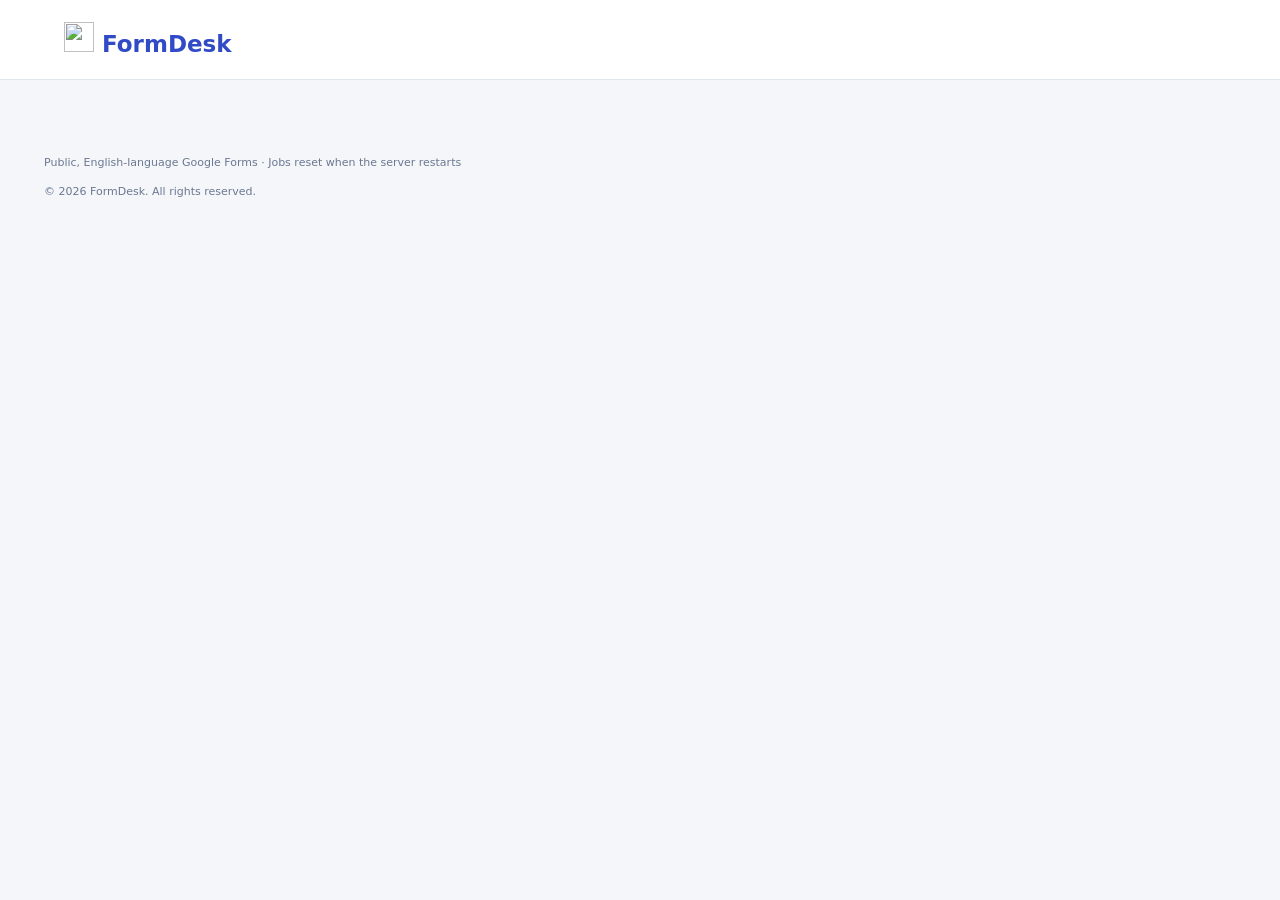
==== frontend/app.html @ 01ae0968 "Add animated public landing page; move workspace to /app Co-Authored-By: Claude Sonnet 5.5 <noreply@" ====
<!doctype html><html lang="en"><head><meta charset="utf-8"><meta name="viewport" content="width=device-width,initial-scale=1"><title>FormDesk · Test workspace</title><link rel="icon" type="image/svg+xml" href="/static/logo.svg"><link rel="apple-touch-icon" href="/static/logo.svg"><meta name="theme-color" content="#121212"><link rel="stylesheet" href="/static/style.css"></head><body>
<header class="bar"><b class="brand"><img src="/static/logo.svg" alt="" width="30" height="30"> FormDesk</b><span class="crumb" id="crumb"></span><button id="reset" class="ghost" hidden>Reset data</button><button id="logout" class="ghost" hidden>Sign out</button></header>
<div id="shell">
<nav id="side" hidden>
<a href="#connect" data-tab="connect"><i><svg viewBox="0 0 24 24" aria-hidden="true"><path d="M10 14a4 4 0 0 0 5.7 0l3-3a4 4 0 0 0-5.7-5.7l-1 1M14 10a4 4 0 0 0-5.7 0l-3 3a4 4 0 0 0 5.7 5.7l1-1"/></svg></i><b class="num">1</b><span>Connect form</span></a>
<a href="#answers" data-tab="answers"><i><svg viewBox="0 0 24 24" aria-hidden="true"><path d="M4 6h16M4 12h10M4 18h7"/></svg></i><b class="num">2</b><span>Answers</span><em id="rowcount"></em></a>
<a href="#run" data-tab="run"><i><svg viewBox="0 0 24 24" aria-hidden="true"><path d="M7 4v16l13-8z"/></svg></i><b class="num">3</b><span>Run &amp; progress</span><em id="runbadge"></em></a>
<p class="side-note">Always start with 1 response and check it in Google Forms.</p>
</nav>
<main>
<div id="stepper" class="stepper" hidden><span data-s="connect">Connect</span><span data-s="answers">Answers</span><span data-s="run">Run</span></div>
<div id="message" role="alert" hidden></div>
<section id="login-view" class="panel login" hidden><img class="logo" src="/static/logo.svg" alt="FormDesk logo" width="64" height="64"><h1>Welcome to FormDesk</h1><p class="lead">Sign in to run your test batches.</p><label>Password<input id="password" type="password" autocomplete="current-password"></label><button id="login">Sign in</button></section>
<div id="app-view" hidden>
<section class="panel" data-panel="connect"><h1>Connect your form</h1><p class="lead">Use a copy of your form with <strong>TEST ONLY</strong> in its title. Follow these steps once:</p>
<button id="stepsBtn" class="ghost" type="button" aria-expanded="false" aria-controls="guide">View steps</button>
<div id="guide" class="guide" hidden><div class="guide-head"><b id="gTitle"></b><button id="gClose" class="ghost" type="button">Close</button></div><div class="guide-bar"><span id="gFill"></span></div><div id="gBody" class="guide-body" aria-live="polite"></div><div class="btns"><button id="gBack" class="ghost" type="button">← Back</button><button id="gNext" type="button">Next →</button></div></div>
<label>Form link<input id="url" type="url" placeholder="https://docs.google.com/forms/d/e/…/viewform"></label>
<label>Pre-filled link<textarea id="prefill" rows="3" placeholder="In Google Forms: ⋮ → Get pre-filled link. Answer every question, then paste the link here."></textarea></label>
<details><summary>Paste questionnaire (optional, auto-fills answer options)</summary><label>Notes<textarea id="notes" rows="6" placeholder="Paste the questions and their options. Used only in this page."></textarea></label></details>
<button id="import">Load questions →</button></section>
<section class="panel" data-panel="answers" hidden><h1>Answers</h1><p class="lead">Choose how each answer is picked. Spelling must match the form's options exactly.</p>
<label class="inline">Answers for all questions<select id="allkind"><option value="text">Same every time</option><option value="random">Different each time</option></select></label>
<p class="hint">"Different each time" needs several options per question, one per line. Paste your questionnaire under Connect first and they are filled in for you.</p>
<div id="rows"><div class="empty"><div class="empty-ic">☰</div><b>No questions yet</b><span>Load your pre-filled link in step 1 to see them here.</span></div></div>
<details><summary>Advanced</summary><button id="add" class="ghost">+ Add a field by entry ID</button><div class="actions"><button id="save" class="ghost">Save settings</button><label class="file">Load settings<input id="load" type="file" accept=".json"></label></div></details>
<button id="toRun">Continue to run →</button></section>
<section class="panel" data-panel="run" hidden><h1>Run &amp; progress</h1>
<div class="grid"><div>
<label>Number of responses<input id="count" type="number" min="1" max="100" value="1"></label>
<label class="check"><input id="owned" type="checkbox"> This is my TEST ONLY copy, not a real form.</label>
<div class="btns"><button id="preview" class="ghost">Preview (nothing is sent)</button><button id="submit">Send responses →</button><button id="cancel" class="ghost">Stop</button></div>
<details><summary>Settings</summary><label>Confirmation message on the form<input id="confirmation" value="Your response has been recorded."></label></details></div>
<div class="status-card"><div class="status"><b id="status">Idle</b><span id="progress">0 / 0 done</span></div><progress id="bar" max="1" value="0"></progress><pre id="logs" aria-live="polite">Progress will appear here.</pre><a href="/api/log.csv">Download log</a></div></div></section>
</div>
<footer><p>Public, English-language Google Forms · Jobs reset when the server restarts</p><p>© <span id="year">2026</span> FormDesk. All rights reserved.</p></footer>
</main></div>
<script src="/static/app.js"></script></body></html>
---- static/style.css ----
:root{font-family:Inter,ui-sans-serif,system-ui,sans-serif;color:#24334a;background:#f4f6fa;font-size:15px}*{box-sizing:border-box}body{margin:0}header{display:flex;align-items:center;gap:24px;padding:22px max(5vw,20px);background:white;border-bottom:1px solid #e1e7f0}header b{font-size:23px;color:#304bc5}header span{color:#77849a;font-size:13px}header button{margin-left:auto}main{max-width:1240px;margin:auto;padding:44px 24px}.intro small{letter-spacing:2px;font-size:10px;font-weight:800;color:#4c63db}h1{font-size:48px;line-height:1.1;letter-spacing:-2px;margin:14px 0}p{line-height:1.65;color:#6a7890}.intro{margin-bottom:32px}.layout{display:grid;grid-template-columns:minmax(0,1.7fr) minmax(300px,1fr);gap:24px}.card{background:white;border:1px solid #e2e8f1;border-radius:18px;padding:26px;margin-bottom:24px;box-shadow:0 4px 18px #24334a04}.sticky{position:sticky;top:20px}.title{display:flex;align-items:center;gap:12px}.title i{font-style:normal;padding:8px;border-radius:8px;color:#4c63db;background:#edf0ff;font-size:12px;font-weight:700}h2{font-size:18px;margin:0}label{display:block;font-weight:600;font-size:13px;margin:20px 0 12px}input,textarea,select{font:inherit;width:100%;border:1px solid #dce3ef;border-radius:9px;padding:12px;color:#25344b;background:#fcfdff;margin-top:8px}textarea{resize:vertical}input:focus,textarea:focus{outline:2px solid #a9b7ff}button,.file{border:0;border-radius:9px;background:#4960d6;color:white;font:inherit;font-weight:600;font-size:13px;padding:12px 16px;cursor:pointer}button:disabled{opacity:.5;cursor:wait}.quiet,.file{background:#f0f3fa;color:#4960b3}.wide{width:100%;margin-top:10px}details{font-size:13px;margin-top:20px}summary{cursor:pointer;color:#4960b3}.hint{font-size:12px}.check{display:flex;align-items:flex-start;line-height:1.6;gap:9px}.check input{width:auto;margin-top:5px}.entry{padding:18px;background:#f7f9fd;border:1px solid #e4eaf4;border-radius:12px;margin:16px 0}.entry label{margin-top:10px}.entry-head{display:flex;align-items:center;justify-content:space-between;gap:10px}.entry-head input{font-family:monospace;max-width:240px}.entry button{padding:8px}.empty{padding:30px;text-align:center;color:#8794a9}.actions{display:flex;gap:10px;align-items:center;margin-top:20px;flex-wrap:wrap}.file{margin:0}.file input{width:180px;font-size:11px;background:transparent;padding:0}.status{display:flex;justify-content:space-between;gap:8px;font-size:12px}progress{width:100%;height:8px;margin:16px 0;accent-color:#4960d6}pre{background:#18243d;color:#d3def7;border-radius:10px;padding:14px;white-space:pre-wrap;overflow-wrap:anywhere;font-size:11px;line-height:1.8;max-height:280px;overflow:auto}a{color:#4960b3;font-size:12px}hr{border:0;border-top:1px solid #e4eaf4;margin:22px 0}#message{padding:15px;border:1px solid #f0c6ae;background:#fff4eb;border-radius:10px;margin-bottom:20px}footer{color:#8190a6;font-size:11px;margin-top:30px}.login{max-width:420px}@media(max-width:800px){.layout{display:block}h1{font-size:38px}header span{display:none}.card{padding:20px}.sticky{position:static}main{padding:28px 16px}}
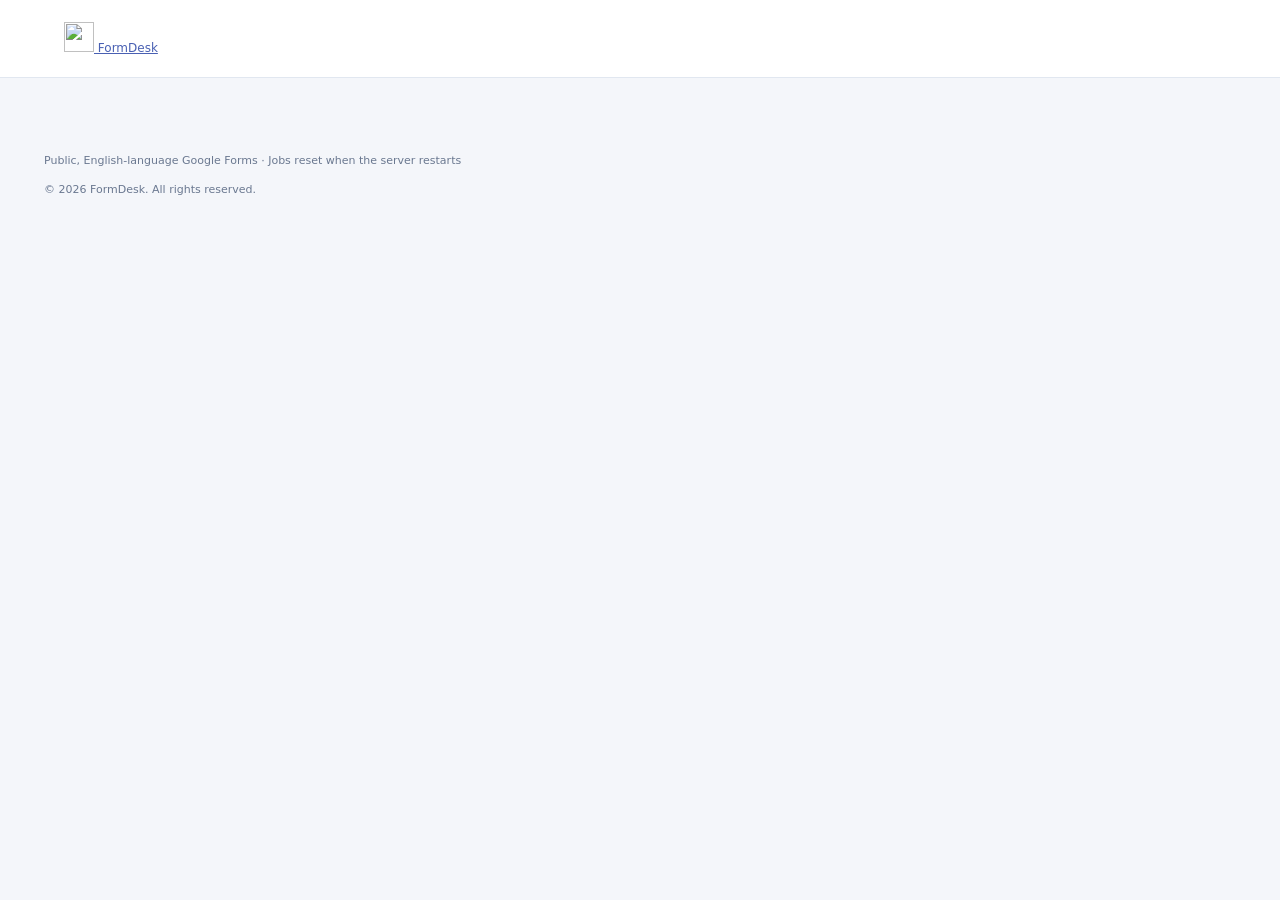
==== commit 0281be0c: "Clear saved links automatically after a completed run or when the window closes Co-Authored-By: Clau" ====
--- a/frontend/app.html
+++ b/frontend/app.html
@@ -1,5 +1,5 @@
 <!doctype html><html lang="en"><head><meta charset="utf-8"><meta name="viewport" content="width=device-width,initial-scale=1"><title>FormDesk · Test workspace</title><link rel="icon" type="image/svg+xml" href="/static/logo.svg"><link rel="apple-touch-icon" href="/static/logo.svg"><meta name="theme-color" content="#121212"><link rel="stylesheet" href="/static/style.css"></head><body>
-<header class="bar"><b class="brand"><img src="/static/logo.svg" alt="" width="30" height="30"> FormDesk</b><span class="crumb" id="crumb"></span><button id="reset" class="ghost" hidden>Reset data</button><button id="logout" class="ghost" hidden>Sign out</button></header>
+<header class="bar"><a class="brand" href="/"><img src="/static/logo.svg" alt="" width="30" height="30"> FormDesk</a><span class="crumb" id="crumb"></span><button id="reset" class="ghost" hidden>Reset data</button><button id="logout" class="ghost" hidden>Sign out</button></header>
 <div id="shell">
 <nav id="side" hidden>
 <a href="#connect" data-tab="connect"><i><svg viewBox="0 0 24 24" aria-hidden="true"><path d="M10 14a4 4 0 0 0 5.7 0l3-3a4 4 0 0 0-5.7-5.7l-1 1M14 10a4 4 0 0 0-5.7 0l-3 3a4 4 0 0 0 5.7 5.7l1-1"/></svg></i><b class="num">1</b><span>Connect form</span></a>
